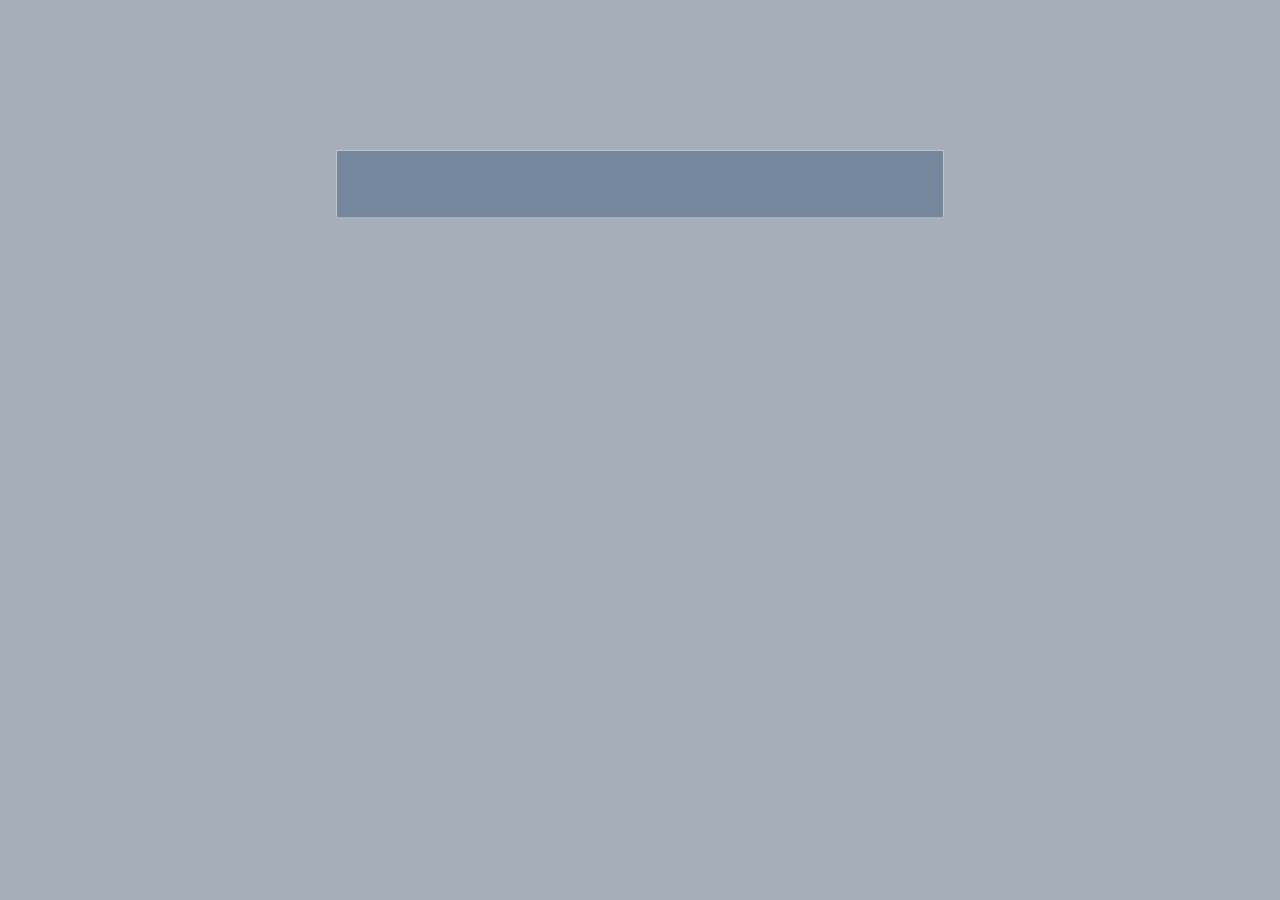
==== index.html @ a5649802 "initial import" ====
<!DOCTYPE html>
<html lang='en'>
<head>
    <meta charset='UTF-8'>
    <title>Title</title>
    <script src='jquery-3.5.1.min.js' type='application/javascript'></script>
    <script src='jquery.color-2.1.2.min.js' type='application/javascript'></script>
    <script src='jquery-ui.min.js' type='application/javascript'></script>
    <script src='main.js' type='application/javascript'></script>
    <link href="jquery-ui.min.css" rel="stylesheet">
    <link href="jquery-ui.structure.min.css" rel="stylesheet">
    <link href="jquery-ui.theme.min.css" rel="stylesheet">
    <style type='text/css'>
        @font-face{
            font-family: 'Roboto Thin';
            url('Roboto-Thin-webfont.woff') format('woff');
        }
        @font-face{
            font-family: 'Roboto Bold';
        url('Roboto-Bold-webfont.woff') format('woff');
        }
        body {
            font-family: 'Roboto Thin', sans-serif;
            background-color: #A5B2C0;
        }
        .hide {
            display: none;
        }
        .item {
            font-family: 'Roboto Thin', sans-serif;
            font-size: 16px;
            margin: 5px 0 5px 5px;
        }
        .unread {
            color: #203B59;
            display: none;
        }
        .read {
            color: #35506D;
            display: inline !important;
        }
        .word {
            display: none;
        }
        .highlight {
            height: 10px;
            border-top: 2px solid #506883;
            width: 100%;
            margin: 0 0 5px 0;
        }
        h2.item {
            font-size: 24px;
            text-align: center;
        }
        .highlighted {
            font-family: 'Roboto Bold', sans-serif;
            border-top: 2px solid #203B59;
            font-size: 16px;
            color: #35506D;
        }
        ul.root {
            list-style-type: none;
            width: 450px;
            display: block;
        }
        ul {
            list-style-type: '\00B7  ';
        }
        .active {
            font-weight: bolder;
        }
        iframe#search-frame {
            position: absolute;
            top: 0;
            left: 600px;
            width: 1320px;
            height: 850px;
            display: block;
        }
        .content {
            background-color: #74879C;
            text-align: center;
            margin-top: 50px;
            font-size: 40px;
        }
        .modal-content {
            background-color: #74879C;
        }
        #search {
            border: 0;
        }
    </style>
</head>
<body>
    <div id="dialog">
        <p class="content"></p>
    </div>

    <ul class='root'>
        <li class='group unread'>
            <h2>Předkrmy</h2>
            <ul>
                <li class='unread'><p class='item'><span class='word'>Vepřová</span> <span class='word'>Paštika,</span> <span class='word'>Rohlík</span></p><p class='highlight'></p></li>
<!--                <li class='unread'><p class='item'><span class='word'>Huspenina,</span> <span class='word'>Žemla</span></p><p class='highlight'></p></li>
                <li class='unread'><p class='item'><span class='word'>Klobása,</span> <span class='word'>Okurka,</span> <span class='word'>Houska</span></p><p class='highlight'></p></li>
                <li class='unread'><p class='item'><span class='word'>Buřt,</span> <span class='word'>Křen,</span> <span class='word'>Košík</span> <span class='word'>Pečiva</span></p><p class='highlight'></p></li>
-->
            </ul>
        </li>
<!--
        <li class='group unread'>
            <h2>Pomazánky</h2>
            <ul>
                <li class='unread'><p class='item'><span class='word'>Lososová</span><p class='highlight'></p></li>
                <li class='unread'><p class='item'><span class='word'>Škvarková</span><p class='highlight'></p></li>
                <li class='unread'><p class='item'><span class='word'>Masová</span><p class='highlight'></p></li>
                <li class='unread'><p class='item'><span class='word'>Petrželová</span><p class='highlight'></p></li>
            </ul>
        </li>
        <li class='group unread'>
            <h2>Polévky</h2>
            <ul>
                <li class='unread'><p class='item'><span class='word'>Gulášová</span><p class='highlight'></p></li>
                <li class='unread'><p class='item'><span class='word'>Zelná</span><p class='highlight'></p></li>
                <li class='unread'><p class='item'><span class='word'>Mrkvová</span><p class='highlight'></p></li>
                <li class='unread'><p class='item'><span class='word'>Koprová</span><p class='highlight'></p></li>
            </ul>
        </li>
        <li class='group unread'>
            <h2>Hlavní chody</h2>
            <ul>
                <li class='unread'><p class='item'><span class='word'>Telecí</span> <span class='word'>Řízek,</span> <span class='word'>Česneková</span> <span class='word'>Brambora</span></p><p class='highlight'></p></li>
                <li class='unread'><p class='item'><span class='word'>Moravský</span> <span class='word'>Vrabec,</span> <span class='word'>Slaninová</span> <span class='word'>Knedla</span></p><p class='highlight'></p></li>
                <li class='unread'><p class='item'><span class='word'>Pečený</span> <span class='word'>Bůček,</span> <span class='word'>Křenová</span> <span class='word'>Omáčka</span></p><p class='highlight'></p></li>
                <li class='unread'><p class='item'><span class='word'>Slovenský</span> <span class='word'>Guláš,</span> <span class='word'>Knedlík</span></p><p class='highlight'></p></li>
                <li class='unread'><p class='item'><span class='word'>Malý</span> <span class='word'>Kuřátko,</span> <span class='word'>Slanina</span>, <span class='word'>Kaša</span></p><p class='highlight'></p></li>
                <li class='unread'><p class='item'><span class='word'>Velký</span> <span class='word'>Kuře,</span> <span class='word'>Kari</span> <span class='word'>Mrkva,</span> <span class='word'>Bramborová</span> <span class='word'>Kaše</span></p><p class='highlight'></p></li>
                <li class='unread'><p class='item'><span class='word'>Pečená</span> <span class='word'>Kačena,</span> <span class='word'>Český</span> <span class='word'>Zelník</span></p><p class='highlight'></p></li>
                <li class='unread'><p class='item'><span class='word'>Hlávková</span> <span class='word'>Kapusta,</span> <span class='word'>Brambor</span></p><p class='highlight'></p></li>
                <li class='unread'><p class='item'><span class='word'>Caesar</span> <span class='word'>Salát</span></p><p class='highlight'></p></li>
                <li class='unread'><p class='item'><span class='word'>Zelný</span> <span class='word'>Salátek</span></p><p class='highlight'></p></li>
            </ul>
        </li>
        <li class='group unread'>
            <h2>Zákusky</h2>
            <ul>
                <li class='unread'><p class='item'><span class='word'>Koláček</span><p class='highlight'></p></li>
                <li class='unread'><p class='item'><span class='word'>Košíček</span> <span class='word'>Malina</span></p><p class='highlight'></p></li>
                <li class='unread'><p class='item'><span class='word'>Meruňková</span> <span class='word'>Kostka</span></p><p class='highlight'></p></li>
                <li class='unread'><p class='item'><span class='word'>Švestková</span> <span class='word'>Buchta</span></p><p class='highlight'></p></li>
                <li class='unread'><p class='item'><span class='word'>Oříšková</span> <span class='word'>Trubička</span></p><p class='highlight'></p></li>
                <li class='unread'><p class='item'><span class='word'>Jahodová</span> <span class='word'>Špička</span></p><p class='highlight'></p></li>
                <li class='unread'><p class='item'><span class='word'>Smetanová</span> <span class='word'>Meruňka</span></p><p class='highlight'></p></li>
                <li class='unread'><p class='item'><span class='word'>Větrník</span></p><p class='highlight'></p></li>
                <li class='unread'><p class='item'><span class='word'>Koblížek</span></p><p class='highlight'></p></li>
                <li class='unread'><p class='item'><span class='word'>Rakvička</span></p><p class='highlight'></p></li>
                <li class='unread'><p class='item'><span class='word'>Věneček</span></p><p class='highlight'></p></li>
                <li class='unread'><p class='item'><span class='word'>Dort</span></p><p class='highlight'></p></li>
            </ul>
        </li>

        <li class='group unread'>
            <h2>Nealko</h2>
            <ul>
                <li class='unread'><p class='item'><span class='word'>Višňová </span> <span class='word'>Šťáva</span></p><p class='highlight'></p></li>
                <li class='unread'><p class='item'><span class='word'>Žlutá</span></p><p class='highlight'></p></li>
                <li class='unread'><p class='item'><span class='word'>Malina</span></p><p class='highlight'></p></li>
                <li class='unread'><p class='item'><span class='word'>Čaj</span></p><p class='highlight'></p></li>
                <li class='unread'><p class='item'><span class='word'>Káva</span>, <span class='word'>Cukr</span></p><p class='highlight'></p></li>
                <li class='unread'><p class='item'><span class='word'>Voda</span>, <span class='word'>Citron</span></p><p class='highlight'></p></li>
            </ul>
        </li>

        <li class='group unread'>
            <h2>Alko</h2>
            <ul>
                <li class='unread'><p class='item'><span class='word'>Pivo</span></p><p class='highlight'></p></li>
                <li class='unread'><p class='item'><span class='word'>Müller</span></p><p class='highlight'></p></li>
                <li class='unread'><p class='item'><span class='word'>Muškát</span></p><p class='highlight'></p></li>
                <li class='unread'><p class='item'><span class='word'>Blatnický</span> <span class='word'>Roháč</span></p><p class='highlight'></p></li>
                <li class='unread'><p class='item'><span class='word'>Zelená</span></p><p class='highlight'></p></li>
                <li class='unread'><p class='item'><span class='word'>Čert</span></p><p class='highlight'></p></li>
                <li class='unread'><p class='item'><span class='word'>Režná</span></p><p class='highlight'></p></li>
            </ul>
        </li>
-->
        <li class='group unread' style="margin-top: 200px">
            <h2 class='long'>Jíst se dá všude</h2>
        </li>

        <li class='group unread'>
            <h2 class='long'>Ale Vesmír je jen jeden</h2>
            <ul>
                <li class='unread'><p class='item'><span class='word'>Vesmír</span></p><p class='highlight'></p></li>
            </ul>
        </li>
    </ul>
    <!--<iframe id='search' src='iframe.html' frameborder="0">-->
    <div class='unread' id='search'>
        <iframe id='search-frame' src=''>
        </iframe>
    </div>
</body>
</html>
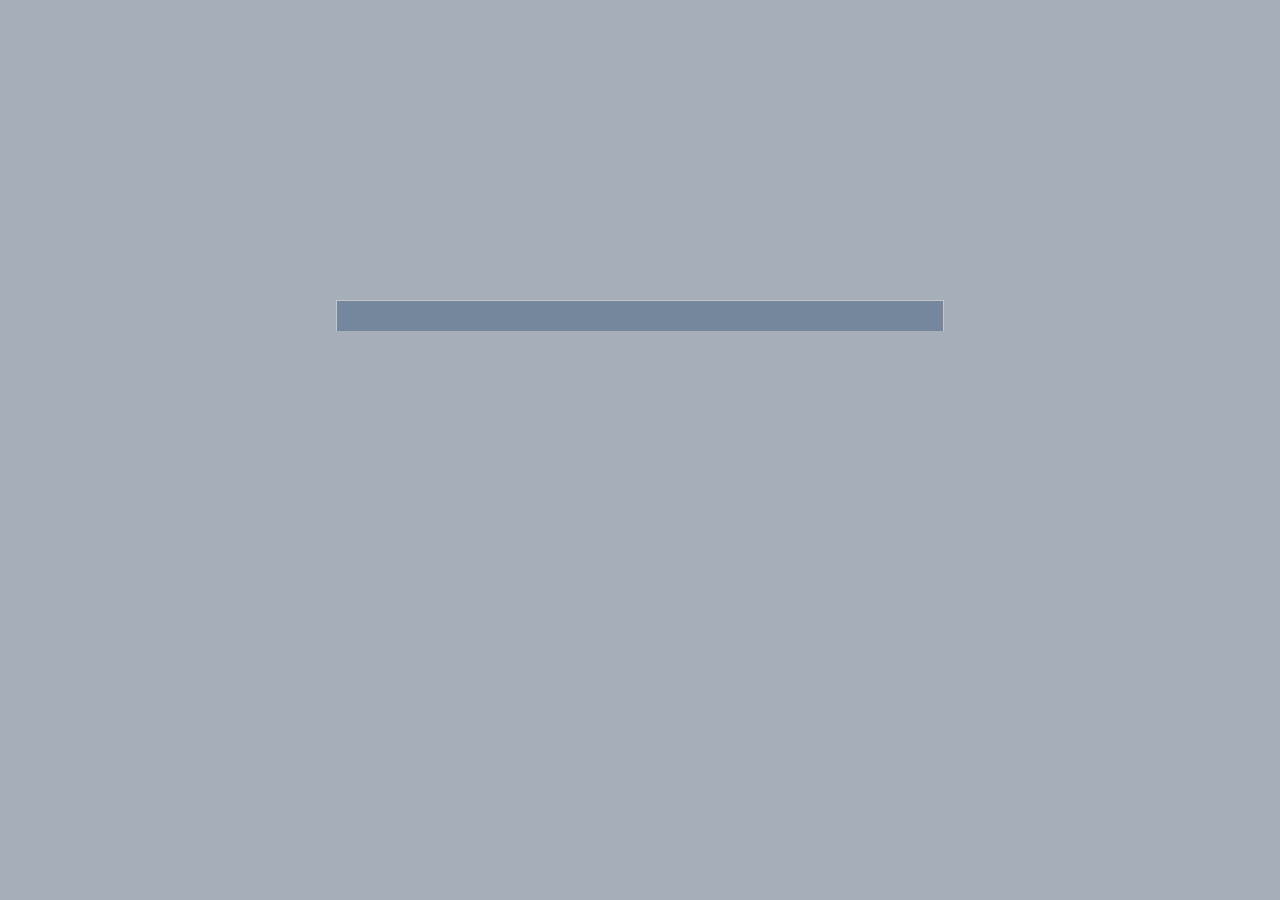
==== commit 24d251f1: "use static images to reduce flicker" ====
--- a/index.html
+++ b/index.html
@@ -10,7 +10,7 @@
     <link href="jquery-ui.min.css" rel="stylesheet">
     <link href="jquery-ui.structure.min.css" rel="stylesheet">
     <link href="jquery-ui.theme.min.css" rel="stylesheet">
-    <style type='text/css'>
+    <style>
         @font-face{
             font-family: 'Roboto Thin';
             url('Roboto-Thin-webfont.woff') format('woff');
@@ -44,24 +44,20 @@
         }
         .highlight {
             height: 10px;
-            border-top: 2px solid #506883;
+            border-top: 2px solid #203B59;
             width: 100%;
             margin: 0 0 5px 0;
         }
         h2.item {
             font-size: 24px;
             text-align: center;
-        }
-        .highlighted {
-            font-family: 'Roboto Bold', sans-serif;
-            border-top: 2px solid #203B59;
-            font-size: 16px;
-            color: #35506D;
         }
         ul.root {
             list-style-type: none;
             width: 450px;
             display: block;
+            height: 800px;
+            overflow: hidden;
         }
         ul {
             list-style-type: '\00B7  ';
@@ -69,13 +65,14 @@
         .active {
             font-weight: bolder;
         }
-        iframe#search-frame {
+        #search-frame {
             position: absolute;
             top: 0;
             left: 600px;
             width: 1320px;
-            height: 850px;
+            height: 820px;
             display: block;
+            border: 0;
         }
         .content {
             background-color: #74879C;
@@ -88,6 +85,10 @@
         }
         #search {
             border: 0;
+        }
+        .group ul {
+            margin-top: 20px;
+            margin-bottom: 20px;
         }
     </style>
 </head>
@@ -101,13 +102,13 @@
             <h2>Předkrmy</h2>
             <ul>
                 <li class='unread'><p class='item'><span class='word'>Vepřová</span> <span class='word'>Paštika,</span> <span class='word'>Rohlík</span></p><p class='highlight'></p></li>
-<!--                <li class='unread'><p class='item'><span class='word'>Huspenina,</span> <span class='word'>Žemla</span></p><p class='highlight'></p></li>
+                <li class='unread'><p class='item'><span class='word'>Huspenina,</span> <span class='word'>Žemla</span></p><p class='highlight'></p></li>
                 <li class='unread'><p class='item'><span class='word'>Klobása,</span> <span class='word'>Okurka,</span> <span class='word'>Houska</span></p><p class='highlight'></p></li>
                 <li class='unread'><p class='item'><span class='word'>Buřt,</span> <span class='word'>Křen,</span> <span class='word'>Košík</span> <span class='word'>Pečiva</span></p><p class='highlight'></p></li>
--->
-            </ul>
-        </li>
-<!--
+
+            </ul>
+        </li>
+
         <li class='group unread'>
             <h2>Pomazánky</h2>
             <ul>
@@ -133,7 +134,7 @@
                 <li class='unread'><p class='item'><span class='word'>Moravský</span> <span class='word'>Vrabec,</span> <span class='word'>Slaninová</span> <span class='word'>Knedla</span></p><p class='highlight'></p></li>
                 <li class='unread'><p class='item'><span class='word'>Pečený</span> <span class='word'>Bůček,</span> <span class='word'>Křenová</span> <span class='word'>Omáčka</span></p><p class='highlight'></p></li>
                 <li class='unread'><p class='item'><span class='word'>Slovenský</span> <span class='word'>Guláš,</span> <span class='word'>Knedlík</span></p><p class='highlight'></p></li>
-                <li class='unread'><p class='item'><span class='word'>Malý</span> <span class='word'>Kuřátko,</span> <span class='word'>Slanina</span>, <span class='word'>Kaša</span></p><p class='highlight'></p></li>
+                <li class='unread'><p class='item'><span class='word'>Malý</span> <span class='word'>Kuřátko,</span> <span class='word'>Slanina,</span> <span class='word'>Kaša</span></p><p class='highlight'></p></li>
                 <li class='unread'><p class='item'><span class='word'>Velký</span> <span class='word'>Kuře,</span> <span class='word'>Kari</span> <span class='word'>Mrkva,</span> <span class='word'>Bramborová</span> <span class='word'>Kaše</span></p><p class='highlight'></p></li>
                 <li class='unread'><p class='item'><span class='word'>Pečená</span> <span class='word'>Kačena,</span> <span class='word'>Český</span> <span class='word'>Zelník</span></p><p class='highlight'></p></li>
                 <li class='unread'><p class='item'><span class='word'>Hlávková</span> <span class='word'>Kapusta,</span> <span class='word'>Brambor</span></p><p class='highlight'></p></li>
@@ -145,7 +146,7 @@
             <h2>Zákusky</h2>
             <ul>
                 <li class='unread'><p class='item'><span class='word'>Koláček</span><p class='highlight'></p></li>
-                <li class='unread'><p class='item'><span class='word'>Košíček</span> <span class='word'>Malina</span></p><p class='highlight'></p></li>
+                <li class='unread'><p class='item'><span class='word'>Košíček</span> <span class='word'>Jahoda</span></p><p class='highlight'></p></li>
                 <li class='unread'><p class='item'><span class='word'>Meruňková</span> <span class='word'>Kostka</span></p><p class='highlight'></p></li>
                 <li class='unread'><p class='item'><span class='word'>Švestková</span> <span class='word'>Buchta</span></p><p class='highlight'></p></li>
                 <li class='unread'><p class='item'><span class='word'>Oříšková</span> <span class='word'>Trubička</span></p><p class='highlight'></p></li>
@@ -153,7 +154,6 @@
                 <li class='unread'><p class='item'><span class='word'>Smetanová</span> <span class='word'>Meruňka</span></p><p class='highlight'></p></li>
                 <li class='unread'><p class='item'><span class='word'>Větrník</span></p><p class='highlight'></p></li>
                 <li class='unread'><p class='item'><span class='word'>Koblížek</span></p><p class='highlight'></p></li>
-                <li class='unread'><p class='item'><span class='word'>Rakvička</span></p><p class='highlight'></p></li>
                 <li class='unread'><p class='item'><span class='word'>Věneček</span></p><p class='highlight'></p></li>
                 <li class='unread'><p class='item'><span class='word'>Dort</span></p><p class='highlight'></p></li>
             </ul>
@@ -162,7 +162,7 @@
         <li class='group unread'>
             <h2>Nealko</h2>
             <ul>
-                <li class='unread'><p class='item'><span class='word'>Višňová </span> <span class='word'>Šťáva</span></p><p class='highlight'></p></li>
+                <li class='unread'><p class='item'><span class='word'>Višňová</span> <span class='word'>Šťáva</span></p><p class='highlight'></p></li>
                 <li class='unread'><p class='item'><span class='word'>Žlutá</span></p><p class='highlight'></p></li>
                 <li class='unread'><p class='item'><span class='word'>Malina</span></p><p class='highlight'></p></li>
                 <li class='unread'><p class='item'><span class='word'>Čaj</span></p><p class='highlight'></p></li>
@@ -170,7 +170,6 @@
                 <li class='unread'><p class='item'><span class='word'>Voda</span>, <span class='word'>Citron</span></p><p class='highlight'></p></li>
             </ul>
         </li>
-
         <li class='group unread'>
             <h2>Alko</h2>
             <ul>
@@ -183,22 +182,22 @@
                 <li class='unread'><p class='item'><span class='word'>Režná</span></p><p class='highlight'></p></li>
             </ul>
         </li>
--->
-        <li class='group unread' style="margin-top: 200px">
-            <h2 class='long'>Jíst se dá všude</h2>
-        </li>
-
-        <li class='group unread'>
-            <h2 class='long'>Ale Vesmír je jen jeden</h2>
-            <ul>
+
+        <li class='group unread' style="margin-top: 2000px">
+            <h2 class='long'>Jíst se dá všude.</h2>
+        </li>
+
+        <li class='group unread' style='margin-top: 20px'>
+            <h2 class='long'>Ale Vesmír je jen jeden.</h2>
+            <ul style='display: none'>
                 <li class='unread'><p class='item'><span class='word'>Vesmír</span></p><p class='highlight'></p></li>
             </ul>
         </li>
     </ul>
-    <!--<iframe id='search' src='iframe.html' frameborder="0">-->
     <div class='unread' id='search'>
-        <iframe id='search-frame' src=''>
-        </iframe>
+        <img id='search-frame' src='' alt=''>
+        <!-- <iframe id='search-frame' src=''>
+        </iframe>-->
     </div>
 </body>
 </html>
